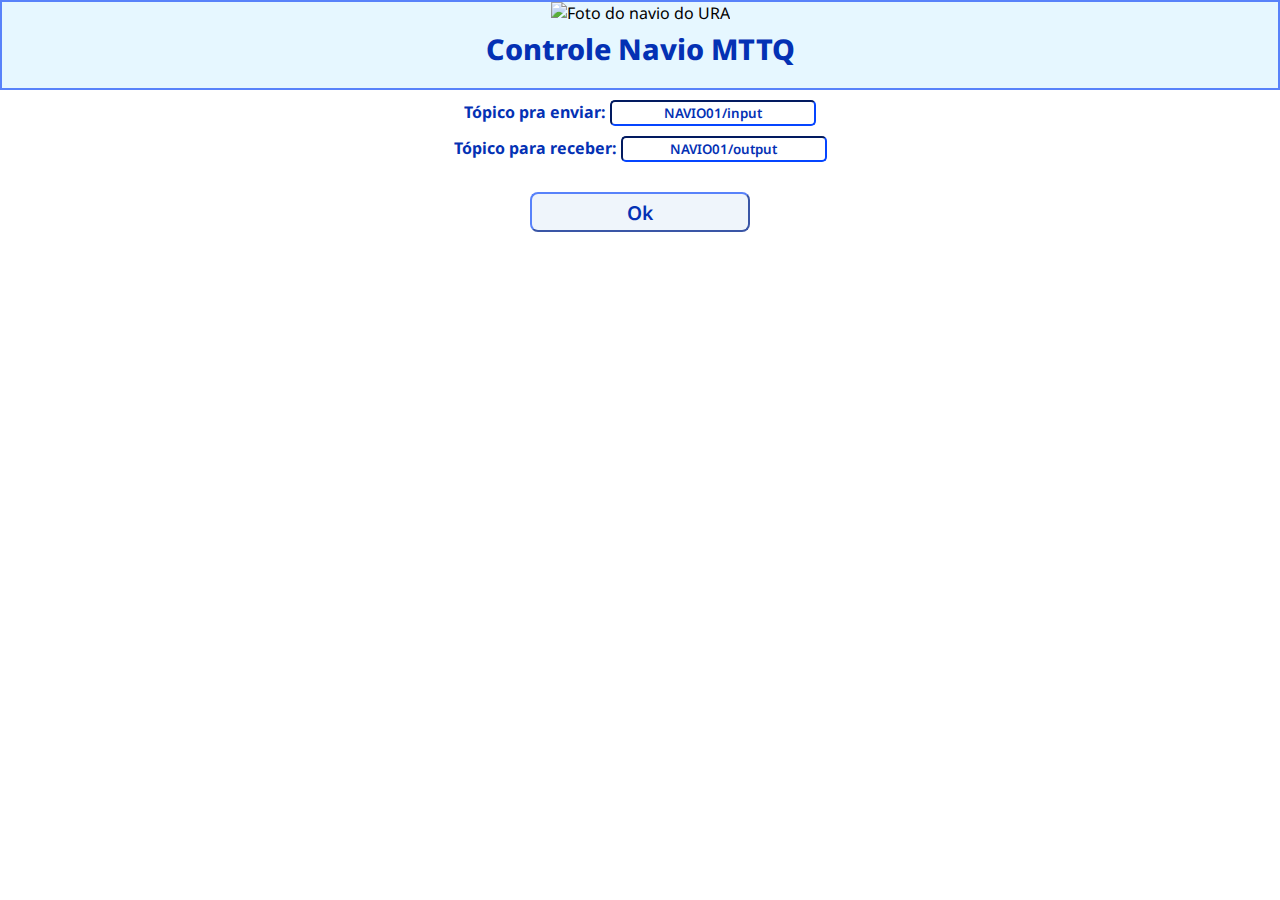
==== index.html @ f1cc03a1 "First commit" ====
<!DOCTYPE html>
<html lang="PT-BR">
<head>
    <meta charset="UTF-8">
    <meta http-equiv="X-UA-Compatible" content="IE=edge">
    <meta name="viewport" content="width=device-width, initial-scale=1.0">
    <title>Controle Navio URA</title>
    <link rel="stylesheet" href="style.css">
</head>
<body>
    <header>

        <img src="assets/URA_150px.365cf153.png" alt="Foto do navio do URA" class="imagem-ura">
        <h1>Controle Navio MTTQ</h1>

    </header>

    <main>

        <form>
            <div class="div-input">
                <label for="topico-enviar">Tópico pra enviar:</label>
                <input type="text" id="topico-enviar" value="NAVIO01/input">
            </div>
            <div class="div-output">
                <label for="topico-receber">Tópico para receber:</label>
                <input type="text" id="topico-receber" value ="NAVIO01/output">
            </div>
        </form>

        <input type="submit" value="Ok" id="input-submit">

    </main>
    
</body>
</html>
---- style.css ----
@import url('https://fonts.googleapis.com/css2?family=Noto+Sans&display=swap');
* {
    margin: 0px;
    padding: 0px;
    font-family: 'Noto Sans', sans-serif;
}

header {
    text-align: center;
    background-color: #E6F7FF;
    border: 2px solid #5882fa;
}

.imagem-ura {
    width: 120px;
}

main {
    text-align: center;
}

h1 {
    margin: 5px 0 20px 0;
    color: #0431B4;
    font-weight: 800;
    font-size: 1.8em;
}

.div-input {
    margin: 10px;
}

.div-output {
    margin: 10px;
}

label {
    color: #0431B4;
    font-weight: 700;
}

input {
    border-color: #0431B4;
    border-radius: 5px;
    padding: 2px;
    text-align: center;
    color: #0431B4;
    font-weight: 600;
}

#input-submit {
    font-size: 1.2em;
    background-color: #eff5fb;
    width: 220px;
    height: 40px;
    border-color: #5882fa;
    outline: none;
    border-width: 2px;
    border-radius: 8px;
    color: #0431b4;
    margin-top: 20px;
}

#input-submit:hover {
    background-color: #0430b450;
    cursor: pointer;
}
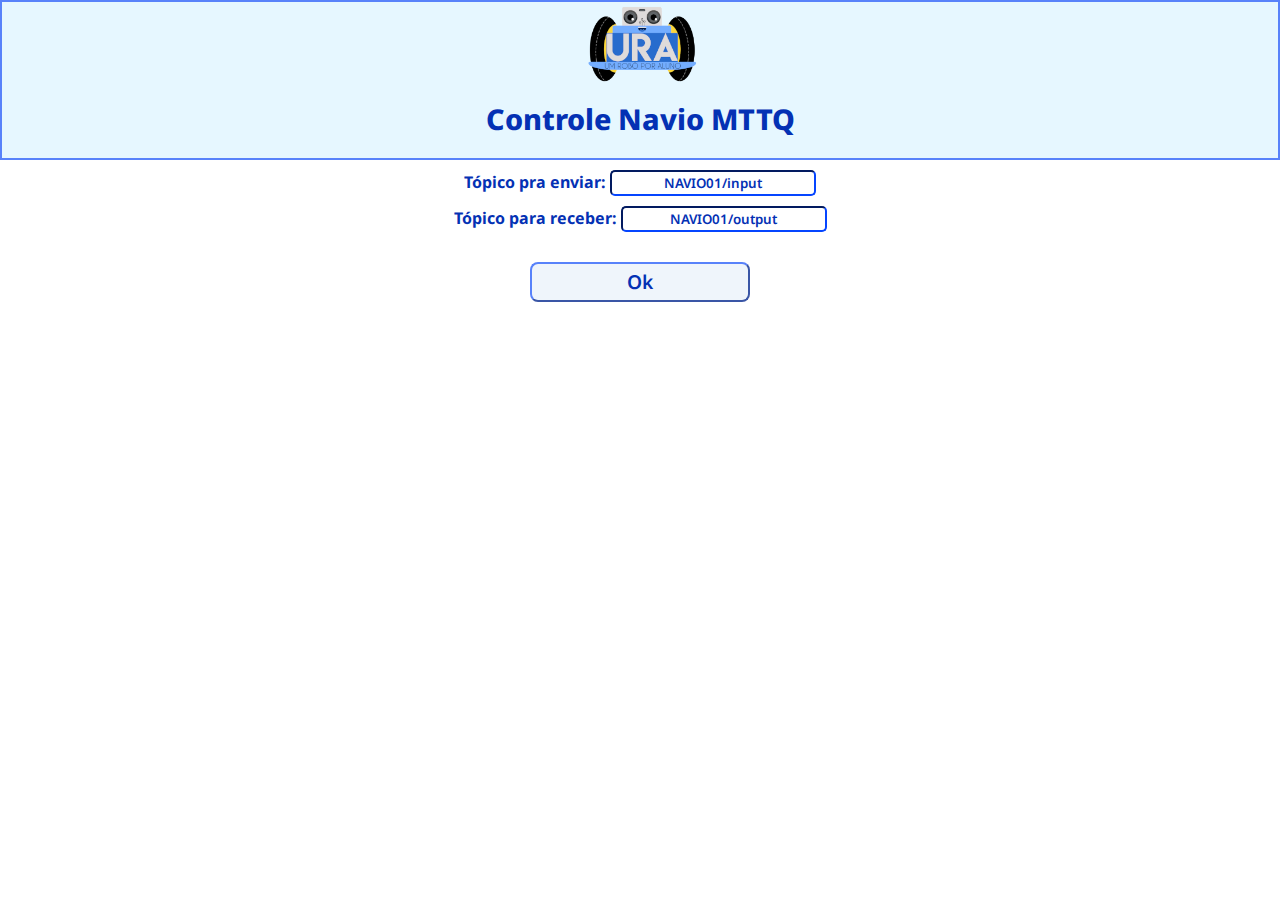
==== commit cb377a70: "Consertando a imagem" ====
--- a/index.html
+++ b/index.html
@@ -10,7 +10,7 @@
 <body>
     <header>
 
-        <img src="assets/URA_150px.365cf153.png" alt="Foto do navio do URA" class="imagem-ura">
+        <img src="assets/ura.png" alt="Foto do navio do URA" class="imagem-ura">
         <h1>Controle Navio MTTQ</h1>
 
     </header>
@@ -31,6 +31,6 @@
         <input type="submit" value="Ok" id="input-submit">
 
     </main>
-    
+
 </body>
 </html>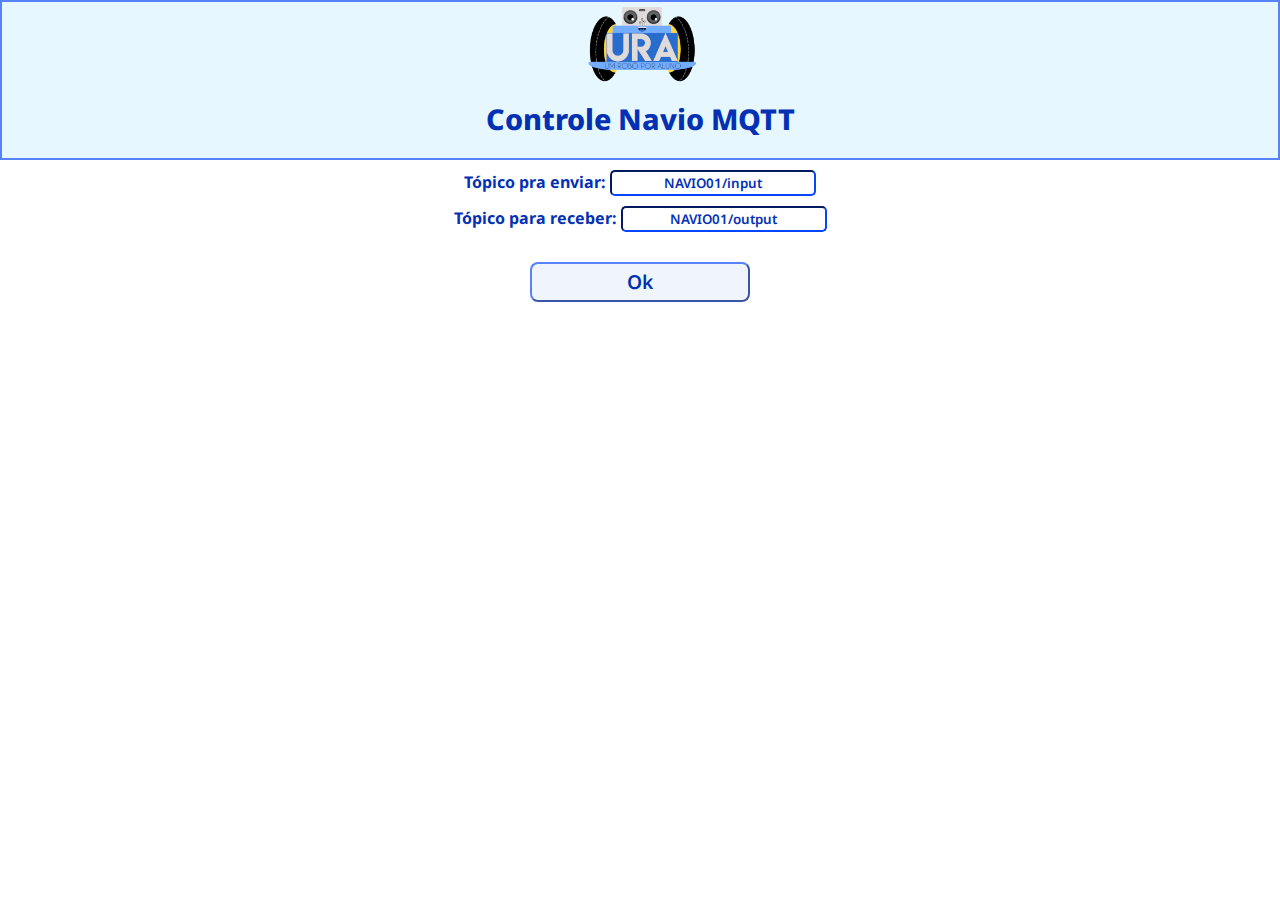
==== commit 1fa9256d: "Adicionando segunda pag" ====
--- a/index.html
+++ b/index.html
@@ -11,7 +11,7 @@
     <header>
 
         <img src="assets/ura.png" alt="Foto do navio do URA" class="imagem-ura">
-        <h1>Controle Navio MTTQ</h1>
+        <h1>Controle Navio MQTT</h1>
 
     </header>
 
@@ -28,7 +28,7 @@
             </div>
         </form>
 
-        <input type="submit" value="Ok" id="input-submit">
+        <a href="controle.html"><input type="submit" value="Ok" id="input-submit"></a>
 
     </main>
 
--- a/style.css
+++ b/style.css
@@ -64,4 +64,71 @@
 #input-submit:hover {
     background-color: #0430b450;
     cursor: pointer;
-}+}
+
+
+/*CSS da página de controle*/
+
+a {
+    text-decoration: none;
+}
+
+a:visited {
+    color: black;
+}
+
+a:hover {
+    text-decoration: underline;
+    color: #5882fa;
+}
+
+.section-btn {
+    margin: 20px 0;
+}
+
+.botoes-controle {
+    font-size: 1.2em;
+    background-color: #E6F7FF;
+    color: #0431B4;
+    width: 120px;
+    height: 60px;
+    outline: none;
+    border-width: 1px;
+    border-radius: 8px;
+    margin: 3px;
+}
+
+.botoes-controle:hover {
+    background-color: #5883fa8c;
+}
+
+.botoes-controle:active {
+    background-color: #0431B4;
+    color: white;
+}
+
+footer {
+    margin: auto;
+    width: 98%;
+    border: 1px solid black;
+    border-radius: 10px;
+}
+.titulo-robot {
+    background-color: #5882fa;
+    border-radius: 8px 8px 0 0;
+    text-align: center;
+    color: white;
+    padding: 20px;
+    font-size: 0.7em;
+}
+
+.conteudo p{
+    color: #0431B4;
+    font-size: 0.8em;
+    margin: 20px 5px 10px 5px;
+}
+
+.conteudo p :last-child {
+    font-weight: bolder;
+}
+
